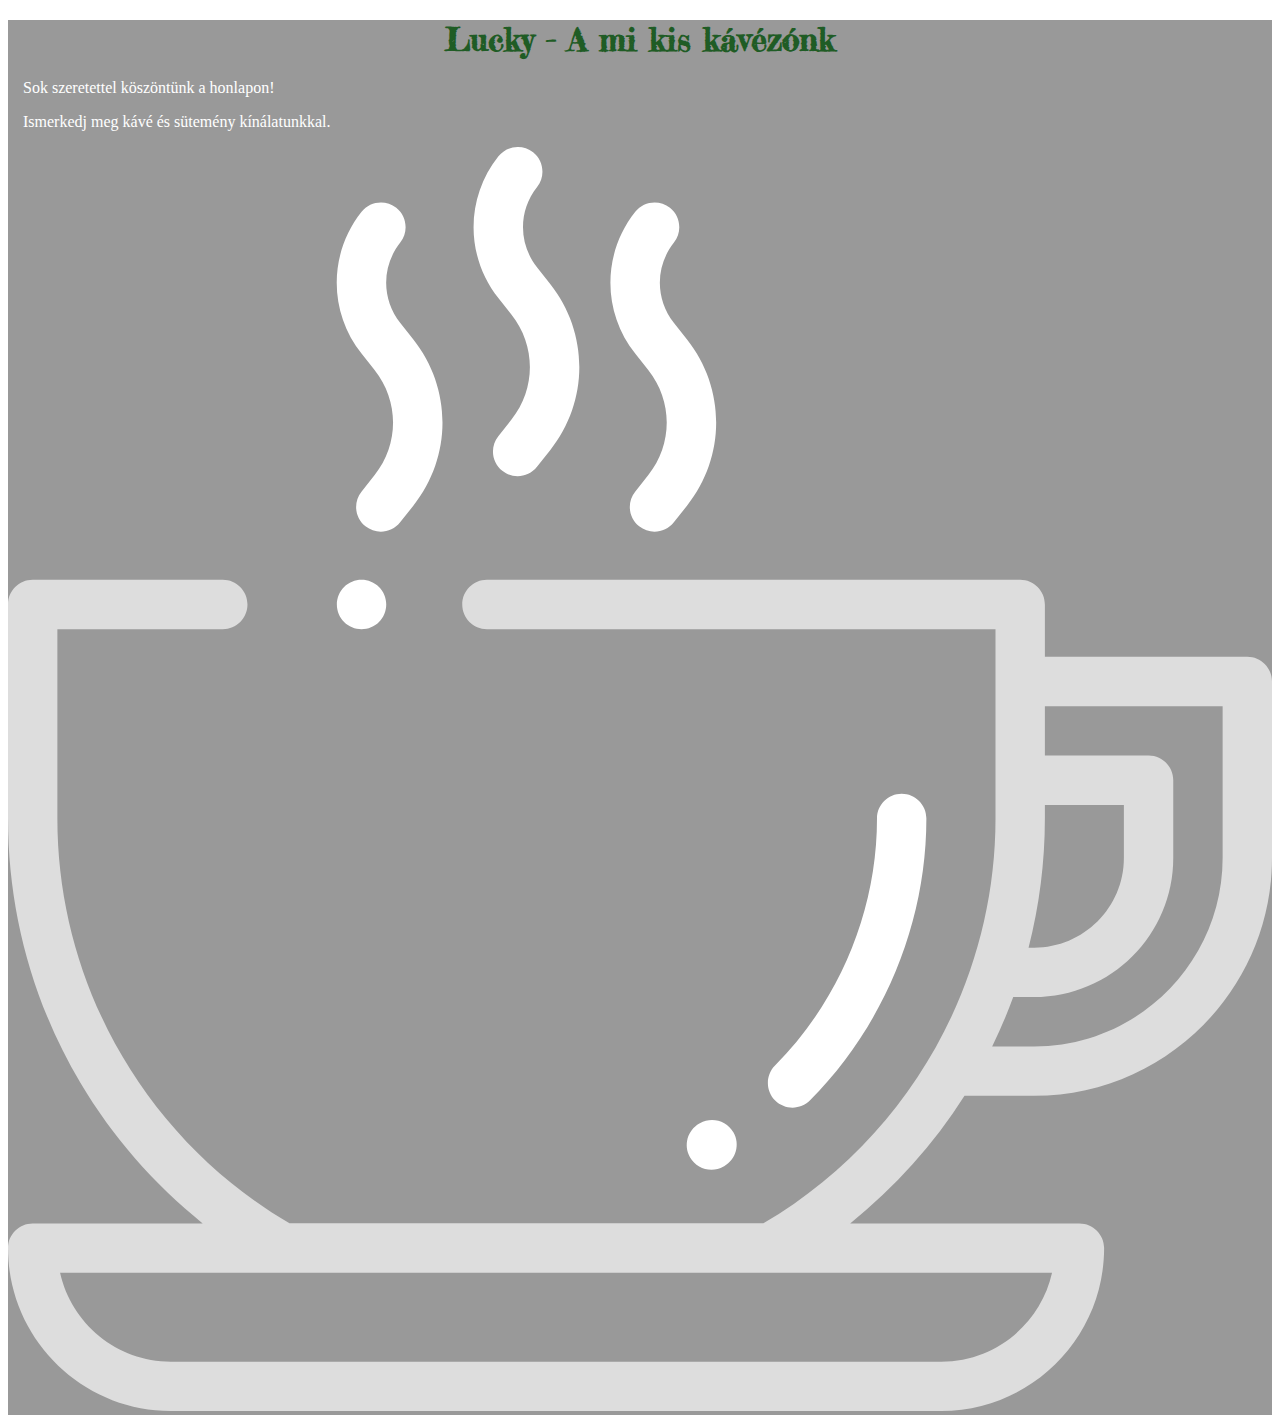
==== index.html @ 80a81581 "Samu - Sütemények, Főoldal" ====
<!DOCTYPE html>
<html lang="hu">

<head>
    <meta charset="UTF-8">
    <meta http-equiv="X-UA-Compatible" content="IE=edge">
    <meta name="viewport" content="width=device-width, initial-scale=1.0">
    <title>Lucky - A mi kis kávézónk</title>
    <link rel="stylesheet" href="https://cdn.jsdelivr.net/npm/bootstrap@4.6.0/dist/css/bootstrap.min.css"
        integrity="sha384-B0vP5xmATw1+K9KRQjQERJvTumQW0nPEzvF6L/Z6nronJ3oUOFUFpCjEUQouq2+l" crossorigin="anonymous">
    <link rel="stylesheet" href="css/lucky.css">
</head>

<body id="home">
    <!-- Menü -->
    <main class="container">
        <div class="row intro">
            <div class="col-md-8 col-lg-6">
                <h1 class="my-5">Lucky - A mi kis kávézónk </h1>
                <p>Sok szeretettel köszöntünk a honlapon!</p>
                <p>Ismerkedj meg kávé és sütemény kínálatunkkal.</p>
                <img src="./img/icons/coffee-cup.svg" alt="" class="w-25 mx-auto my-5 d-block">
            </div>
        </div>
    </main>
    <!-- Lábléc -->
</body>

</html>
---- css/lucky.css ----
@import url('https://fonts.googleapis.com/css2?family=Fredericka+the+Great&display=swap');

body:not(#home), .modal-body{
    background-color: #fbefdb;
}

.modal-content{
    background-color: #eadac0;
}

/*Főoldal*/
#home{
    height: 100vh;
    background-image: url(../img/homebg.jpg);
    background-attachment: fixed;
    background-position: center center;
    background-size: cover;
}

#home .intro{
    color: white;        
}

#home .intro .col-md-8{
    background-color: rgba(0,0,0,0.4);    
}

/*Menü*/
nav{
    background-color: #1f5b25;
    padding: 15px;
    position: fixed;
    z-index: 5;
}

nav a{
    color: white;
    margin: 15px;
}

nav a:hover{
    color: white;
    text-decoration: none;
}

nav a:first-child{
    font-size: 1.5em;
}

nav a:first-child img{
    width: 40px;
}

.banner{
    background-image: url(../img/banner.jpg);
    background-position: center;
    background-size: cover;
    height: 400px;   
}

.navbar, .footer{
    background-color:#1f5c25;
}

/*Kártyák*/

.kave{
    color: #1f5b25;
    background-color: #fff;
    border: 1px solid #1f5b25;
    border-radius: 4px;
    margin-bottom: 1rem; 
}

.kave:hover{
    box-shadow: 0px 0px 5px #1f5b25;
}

.kave h2{
    font-size: 1rem;
    text-align: center;
    margin-top: 1rem;
    margin-bottom: 1rem;
    font-variant: small-caps;
}

.card{
    height: 100%;
    border: 1px solid #1f5c25;
}

#napiajanlat{
    width: 40px;
    position: absolute;
    right: 20px;
    top: 10px;
}

/*Lábléc*/
.footer{
    padding-top: 20px;
    color: white;
}

.footer ul{
    list-style-type: none;
    margin-left: -25px;
}

.footer img{
    width: 16px;  
}

/*Szövegformázások*/
h1{
    color:#1f5c25;
    text-align: center;
    font-family: 'Fredericka the Great', cursive;
    margin: 20px auto;
}

p{
    text-indent: 15px;
}


h5{
    text-align: center;
    font-variant: small-caps;
    color: #1f5c25;
    font-family: Verdana, Geneva, Tahoma, sans-serif;
}

/*Linkek*/
a:hover > .card{
    box-shadow: 0px 0px 5px #1f5c25;    
}

a:hover{
    text-decoration: none;
}
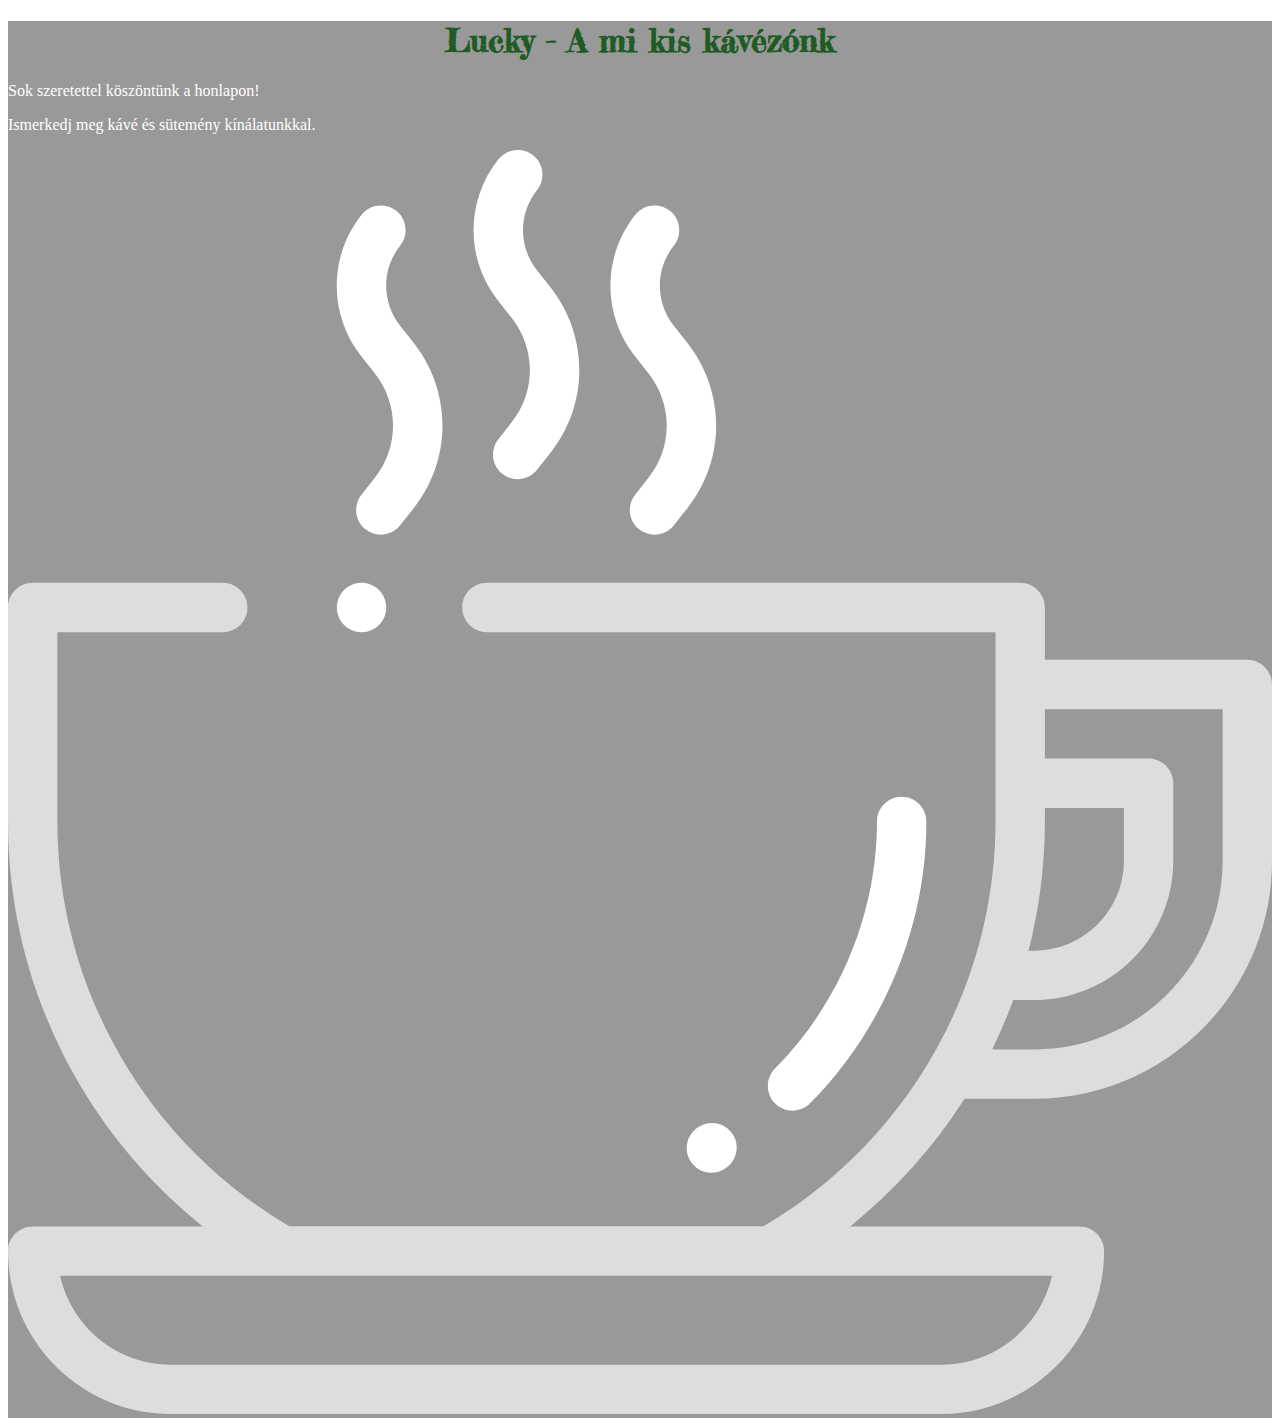
==== commit 43157ab4: "konfliktus feloldva álapot" ====
--- a/index.html
+++ b/index.html
@@ -1,29 +1,28 @@
-<!DOCTYPE html>
-<html lang="hu">
-
-<head>
-    <meta charset="UTF-8">
-    <meta http-equiv="X-UA-Compatible" content="IE=edge">
-    <meta name="viewport" content="width=device-width, initial-scale=1.0">
-    <title>Lucky - A mi kis kávézónk</title>
-    <link rel="stylesheet" href="https://cdn.jsdelivr.net/npm/bootstrap@4.6.0/dist/css/bootstrap.min.css"
-        integrity="sha384-B0vP5xmATw1+K9KRQjQERJvTumQW0nPEzvF6L/Z6nronJ3oUOFUFpCjEUQouq2+l" crossorigin="anonymous">
-    <link rel="stylesheet" href="css/lucky.css">
-</head>
-
-<body id="home">
-    <!-- Menü -->
-    <main class="container">
-        <div class="row intro">
-            <div class="col-md-8 col-lg-6">
-                <h1 class="my-5">Lucky - A mi kis kávézónk </h1>
-                <p>Sok szeretettel köszöntünk a honlapon!</p>
-                <p>Ismerkedj meg kávé és sütemény kínálatunkkal.</p>
-                <img src="./img/icons/coffee-cup.svg" alt="" class="w-25 mx-auto my-5 d-block">
-            </div>
-        </div>
-    </main>
-    <!-- Lábléc -->
-</body>
-
+<!DOCTYPE html>
+<html lang="hu">
+
+<head>
+    <meta charset="UTF-8">
+    <meta http-equiv="X-UA-Compatible" content="IE=edge">
+    <meta name="viewport" content="width=device-width, initial-scale=1.0">
+    <title>Lucky - A mi kis kávézónk</title>
+    <link rel="stylesheet" href="https://cdn.jsdelivr.net/npm/bootstrap@4.6.0/dist/css/bootstrap.min.css"
+        integrity="sha384-B0vP5xmATw1+K9KRQjQERJvTumQW0nPEzvF6L/Z6nronJ3oUOFUFpCjEUQouq2+l" crossorigin="anonymous">
+    <link rel="stylesheet" href="css/lucky.css">
+</head>
+
+<body id="home">
+    <!-- Menü -->
+    <main class="container">
+        <div class="row intro">
+            <div class="col-md-8 col-lg-6">
+                <h1 class="my-5">Lucky - A mi kis kávézónk </h1>
+                <p>Sok szeretettel köszöntünk a honlapon!</p>
+                <p>Ismerkedj meg kávé és sütemény kínálatunkkal.</p>
+                <img src="./img/icons/coffee-cup.svg" alt="" class="w-25 mx-auto my-5 d-block">
+            </div>
+        </div>
+    </main>
+</body>
+
 </html>--- a/css/lucky.css
+++ b/css/lucky.css
@@ -1,141 +1,95 @@
-@import url('https://fonts.googleapis.com/css2?family=Fredericka+the+Great&display=swap');
-
-body:not(#home), .modal-body{
-    background-color: #fbefdb;
-}
-
-.modal-content{
-    background-color: #eadac0;
-}
-
-/*Főoldal*/
-#home{
-    height: 100vh;
-    background-image: url(../img/homebg.jpg);
-    background-attachment: fixed;
-    background-position: center center;
-    background-size: cover;
-}
-
-#home .intro{
-    color: white;        
-}
-
-#home .intro .col-md-8{
-    background-color: rgba(0,0,0,0.4);    
-}
-
-/*Menü*/
-nav{
-    background-color: #1f5b25;
-    padding: 15px;
-    position: fixed;
-    z-index: 5;
-}
-
-nav a{
-    color: white;
-    margin: 15px;
-}
-
-nav a:hover{
-    color: white;
-    text-decoration: none;
-}
-
-nav a:first-child{
-    font-size: 1.5em;
-}
-
-nav a:first-child img{
-    width: 40px;
-}
-
-.banner{
-    background-image: url(../img/banner.jpg);
-    background-position: center;
-    background-size: cover;
-    height: 400px;   
-}
-
-.navbar, .footer{
-    background-color:#1f5c25;
-}
-
-/*Kártyák*/
-
-.kave{
-    color: #1f5b25;
-    background-color: #fff;
-    border: 1px solid #1f5b25;
-    border-radius: 4px;
-    margin-bottom: 1rem; 
-}
-
-.kave:hover{
-    box-shadow: 0px 0px 5px #1f5b25;
-}
-
-.kave h2{
-    font-size: 1rem;
-    text-align: center;
-    margin-top: 1rem;
-    margin-bottom: 1rem;
-    font-variant: small-caps;
-}
-
-.card{
-    height: 100%;
-    border: 1px solid #1f5c25;
-}
-
-#napiajanlat{
-    width: 40px;
-    position: absolute;
-    right: 20px;
-    top: 10px;
-}
-
-/*Lábléc*/
-.footer{
-    padding-top: 20px;
-    color: white;
-}
-
-.footer ul{
-    list-style-type: none;
-    margin-left: -25px;
-}
-
-.footer img{
-    width: 16px;  
-}
-
-/*Szövegformázások*/
-h1{
-    color:#1f5c25;
-    text-align: center;
-    font-family: 'Fredericka the Great', cursive;
-    margin: 20px auto;
-}
-
-p{
-    text-indent: 15px;
-}
-
-
-h5{
-    text-align: center;
-    font-variant: small-caps;
-    color: #1f5c25;
-    font-family: Verdana, Geneva, Tahoma, sans-serif;
-}
-
-/*Linkek*/
-a:hover > .card{
-    box-shadow: 0px 0px 5px #1f5c25;    
-}
-
-a:hover{
-    text-decoration: none;
-}
+@import url('https://fonts.googleapis.com/css2?family=Fredericka+the+Great&display=swap');
+
+body:not(#home), .modal-body{
+    background-color: #fbefdb;
+}
+
+.modal-content{
+    background-color: #eadac0;
+}
+
+/*Főoldal*/
+#home{
+    height: 100vh;
+    background-image: url(../img/homebg.jpg);
+    background-attachment: fixed;
+    background-position: center center;
+    background-size: cover;
+}
+
+#home .intro{
+    color: white;        
+}
+
+#home .intro .col-md-8{
+    background-color: rgba(0,0,0,0.4);    
+}
+
+/*Menü*/
+nav{
+    background-color: #1f5b25; 
+}
+
+nav a:first-child img{
+    width: 40px;
+}
+
+.banner{
+    background-image: url(../img/banner.jpg);
+    background-position: center;
+    background-size: cover;
+    height: 400px;   
+}
+
+h1{
+    font-family: 'Fredericka the Great', cursive;
+    color: #1f5b25;
+    text-align: center;
+}
+
+.card{
+    color: #1f5b25;
+    background-color: #fff;
+    border: 1px solid #1f5b25;
+    border-radius: 4px;
+    margin-bottom: 1rem; 
+}
+
+.card:hover{
+    box-shadow: 0px 0px 5px #1f5b25;
+}
+
+h5{
+    text-align: center;
+    font-variant: small-caps;
+    font-family: Verdana, Geneva, Tahoma, sans-serif;
+}
+
+a:hover{
+    text-decoration: none;
+}
+
+#napiajanlat{
+    width: 40px;
+    position: absolute;
+    right: 20px;
+    top: 10px;
+}
+
+.footer{
+    background-color: #1f5b25;
+    color: white;
+}
+
+footer li{
+    list-style-type: none;
+}
+
+footer li>img{
+    width: 15px;
+    margin-right: 10px;
+}
+
+.modal-content{
+    background-color: #eadac0;
+}
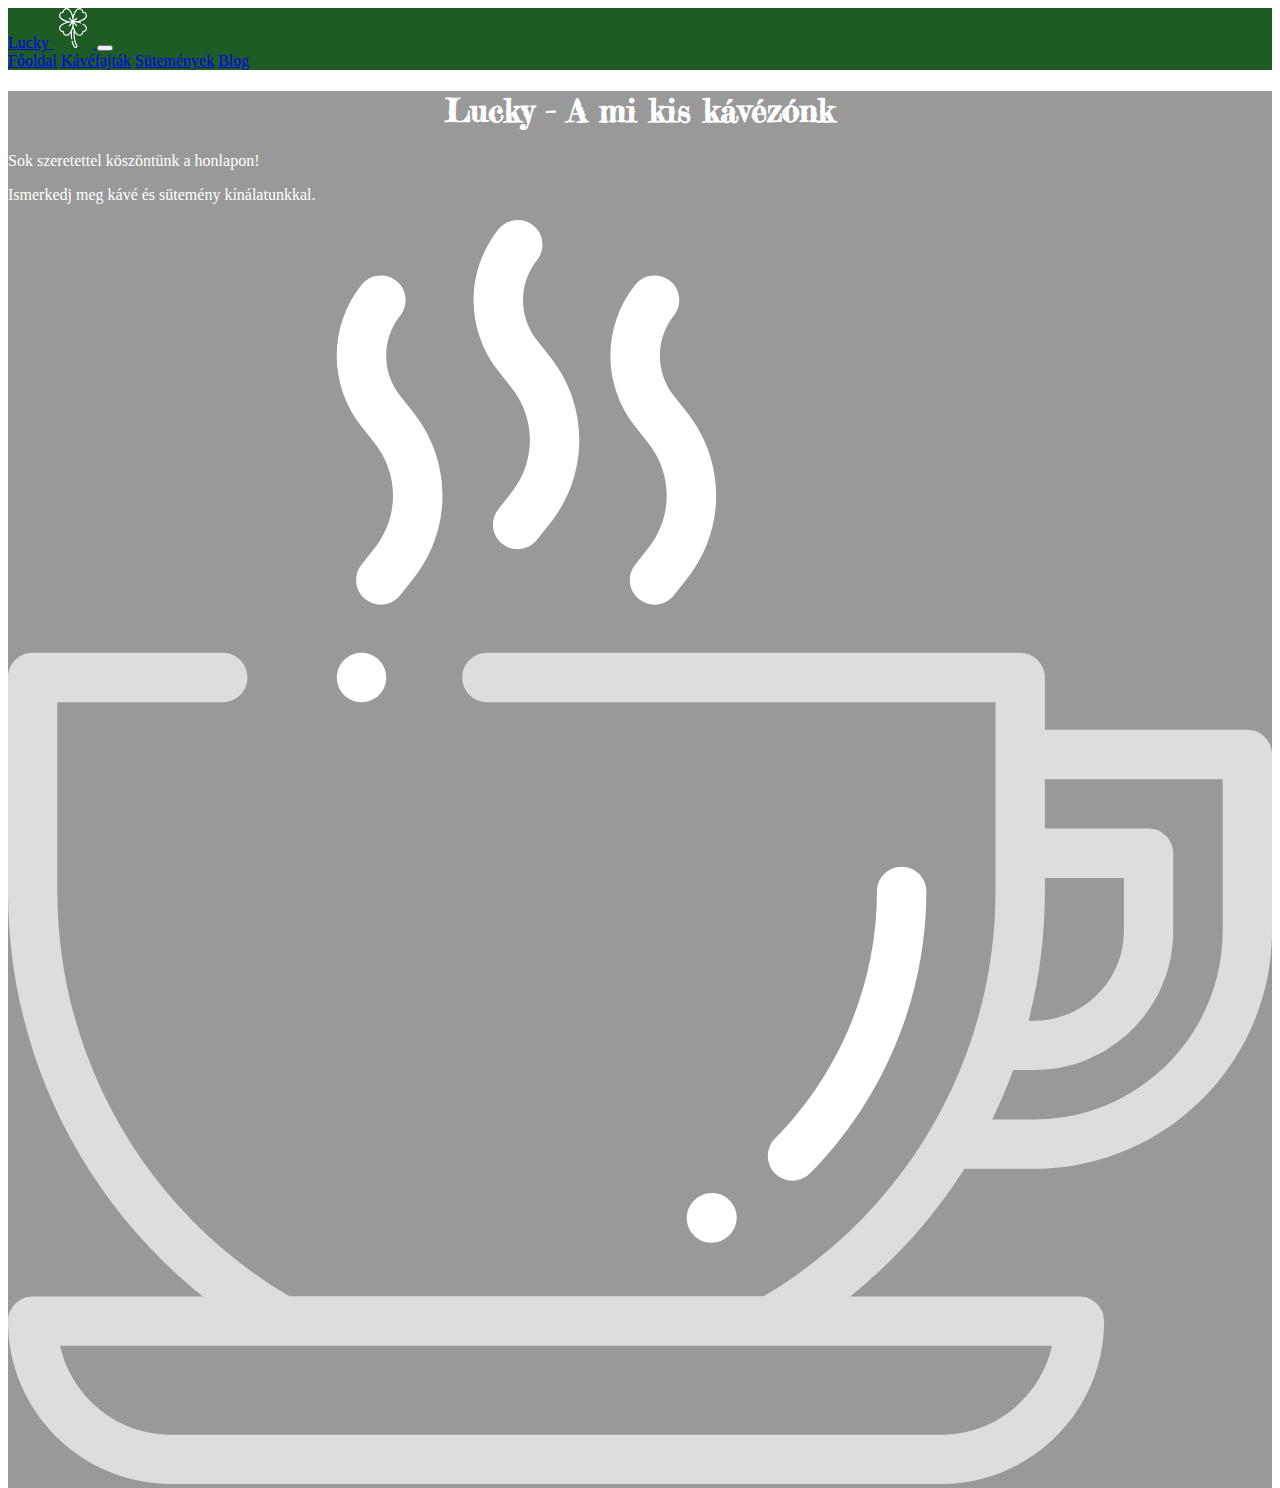
==== commit ba74bb9e: "feliratkozas vege" ====
--- a/index.html
+++ b/index.html
@@ -12,10 +12,27 @@
 </head>
 
 <body id="home">
-    <!-- Menü -->
+    <nav class="navbar navbar-expand-md navbar-dark fixed-top">
+        <a class="navbar-brand" href="./index.html">
+            Lucky
+            <img src="./img/icons/clover.svg" alt="">
+        </a>
+        <button class="navbar-toggler" type="button" data-toggle="collapse" data-target="#navbarMenu"
+            aria-controls="navbarNavAltMarkup" aria-expanded="false" aria-label="Toggle navigation">
+            <span class="navbar-toggler-icon"></span>
+        </button>
+        <div class="collapse navbar-collapse" id="navbarMenu">
+            <div class="navbar-nav">
+                <a class="nav-link" href="./index.html">Főoldal</a>
+                <a class="nav-link active" href="./kavefajtak.html">Kávéfajták</a>
+                <a class="nav-link" href="./sutemenyek.html">Sütemények</a>
+                <a class="nav-link" href="./blog.html">Blog</a>
+            </div>
+        </div>
+    </nav>
     <main class="container">
         <div class="row intro">
-            <div class="col-md-8 col-lg-6">
+            <div class="col-md-8 col-lg-6 align-self-center">
                 <h1 class="my-5">Lucky - A mi kis kávézónk </h1>
                 <p>Sok szeretettel köszöntünk a honlapon!</p>
                 <p>Ismerkedj meg kávé és sütemény kínálatunkkal.</p>
--- a/css/lucky.css
+++ b/css/lucky.css
@@ -18,13 +18,17 @@
 }
 
 #home .intro{
-    color: white;        
+    color: white;    
+    height: 100vh;    
 }
 
 #home .intro .col-md-8{
     background-color: rgba(0,0,0,0.4);    
 }
 
+.intro h1{
+    color: white;
+}
 /*Menü*/
 nav{
     background-color: #1f5b25; 
